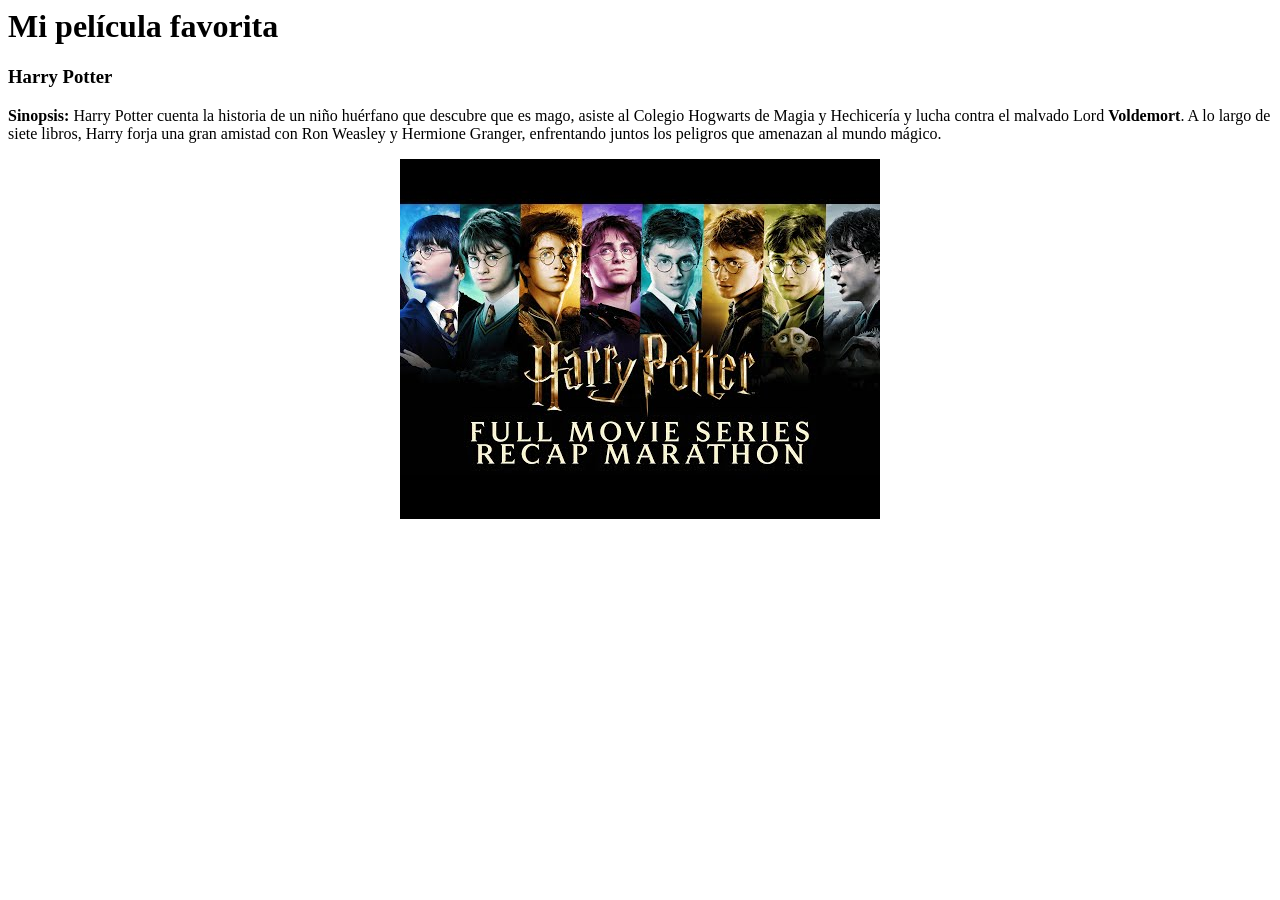
==== 01basica/index.html @ df89057e "[ADD] página de peliculas" ====
<html>
    <head>
        <title>
            PELICULA
        </title>
    </head>
    <body>
        <!-- HOLA ESTO ES COMENTARIO -->
        <h1>Mi pel&iacute;cula favorita</h1>
        <h3>Harry Potter</h3>
        <p>
            <b>Sinopsis:</b> Harry Potter cuenta la 
            historia de un niño huérfano que 
            descubre que es mago, asiste al Colegio 
            Hogwarts de Magia y Hechicería y lucha 
            contra el malvado Lord <b>Voldemort</b>. 
            A lo largo de siete libros, Harry forja una gran amistad con Ron Weasley y Hermione Granger, enfrentando juntos los peligros que amenazan al mundo mágico.
        </p>
        <center>
            <img src="img/pelicula1.jpg" />
        </center>
        

    </body>
</html>
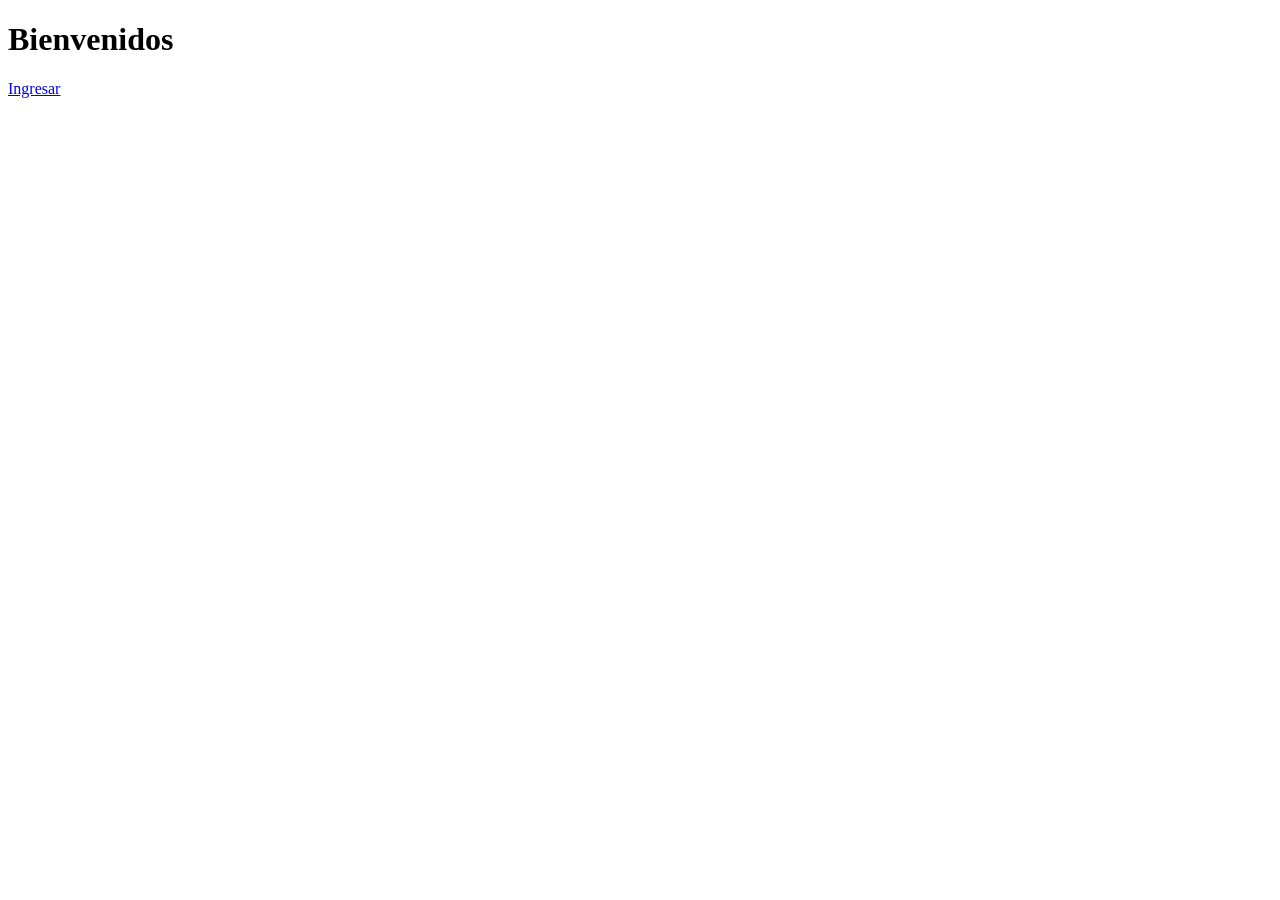
==== commit cc00cd73: "[ADD] Se añade estilos" ====
--- a/01basica/index.html
+++ b/01basica/index.html
@@ -1,25 +1,17 @@
-<html>
-    <head>
-        <title>
-            PELICULA
-        </title>
-    </head>
-    <body>
-        <!-- HOLA ESTO ES COMENTARIO -->
-        <h1>Mi pel&iacute;cula favorita</h1>
-        <h3>Harry Potter</h3>
-        <p>
-            <b>Sinopsis:</b> Harry Potter cuenta la 
-            historia de un niño huérfano que 
-            descubre que es mago, asiste al Colegio 
-            Hogwarts de Magia y Hechicería y lucha 
-            contra el malvado Lord <b>Voldemort</b>. 
-            A lo largo de siete libros, Harry forja una gran amistad con Ron Weasley y Hermione Granger, enfrentando juntos los peligros que amenazan al mundo mágico.
-        </p>
-        <center>
-            <img src="img/pelicula1.jpg" />
-        </center>
-        
+<!DOCTYPE html>
+<html lang="en">
+<head>
+    <meta charset="UTF-8">
+    <meta name="viewport" content="width=device-width, initial-scale=1.0">
+    <title>Document</title>
+</head>
+<body>
+    <h1>Bienvenidos</h1>
+    <a href="pagina.html" 
+    target="_blank">Ingresar</a>
+    
+</body>
+</html>
 
-    </body>
-</html>+      
+       
